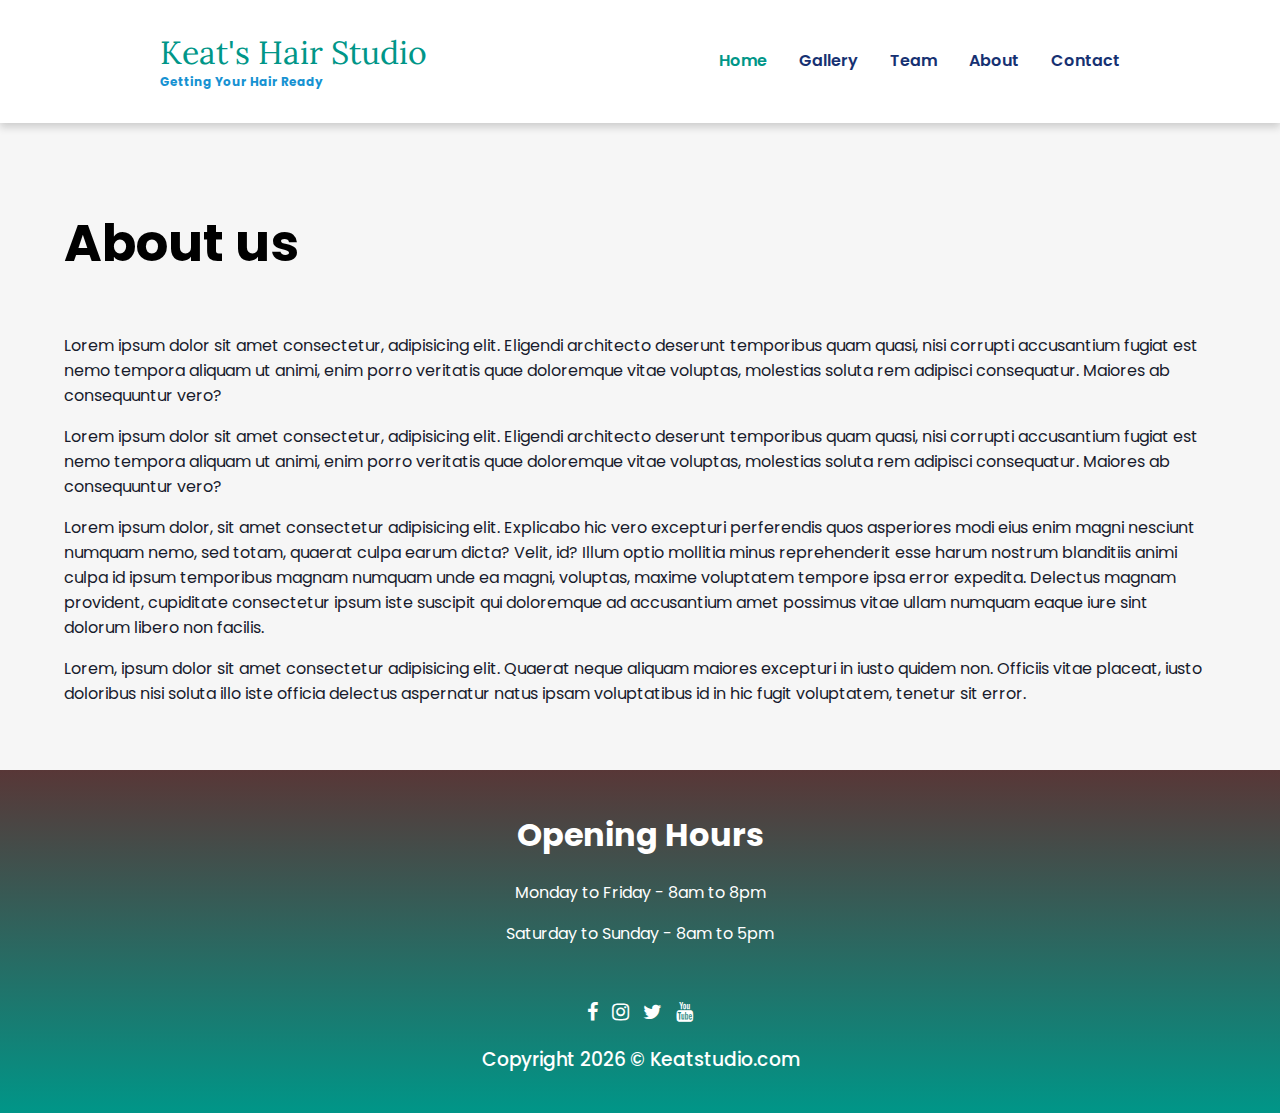
==== Case-study-2/about.html @ ceb7dfb4 "ok" ====
<!DOCTYPE html>
<html lang="en">

<head>
    <meta charset="UTF-8">
    <meta http-equiv="X-UA-Compatible" content="IE=edge">
    <meta name="viewport" content="width=device-width, initial-scale=1.0">
    <title>Keat's Hair Studio</title>
    <link rel="stylesheet" href="https://cdnjs.cloudflare.com/ajax/libs/font-awesome/4.7.0/css/font-awesome.min.css">
    <link rel="stylesheet" href="css/styles.css">
</head>

<body>
    <!-- NavBar -->
    <header class="header">
        <div class="container container-nav">
            <div class="site-title">
                    <h1>Keat's Hair Studio</h1>
                    <p class="subtitle">Getting your hair ready</p>
            </div>
            <nav>
                <ul>
                    <li><a href="index.html" class="current-page">Home</a></li>
                    <li><a href="gallery.html">Gallery</a></li>
                    <li><a href="team.html">Team</a></li>
                    <li><a href="about.html">About</a></li>
                    <li><a href="contact.html">Contact</a></li>
                </ul>
            </nav>
        </div>
    </header>
    <!-- End -->

    <!-- About -->
    <main class="about">
        <div class="about-header">
            <h1>About us</h1>
        </div>
        <div class="about-content">
            <p>Lorem ipsum dolor sit amet consectetur, adipisicing elit. Eligendi architecto deserunt temporibus quam
                quasi, nisi corrupti accusantium fugiat est nemo tempora aliquam ut animi, enim porro veritatis quae
                doloremque vitae voluptas, molestias soluta rem adipisci consequatur. Maiores ab consequuntur vero?</p>
            <p>Lorem ipsum dolor sit amet consectetur, adipisicing elit. Eligendi architecto deserunt temporibus quam
                quasi, nisi corrupti accusantium fugiat est nemo tempora aliquam ut animi, enim porro veritatis quae
                doloremque vitae voluptas, molestias soluta rem adipisci consequatur. Maiores ab consequuntur vero?</p>
            <p>Lorem ipsum dolor, sit amet consectetur adipisicing elit. Explicabo hic vero excepturi perferendis quos
                asperiores modi eius enim magni nesciunt numquam nemo, sed totam, quaerat culpa earum dicta? Velit, id?
                Illum optio mollitia minus reprehenderit esse harum nostrum blanditiis animi culpa id ipsum temporibus
                magnam numquam unde ea magni, voluptas, maxime voluptatem tempore ipsa error expedita. Delectus magnam
                provident, cupiditate consectetur ipsum iste suscipit qui doloremque ad accusantium amet possimus vitae
                ullam numquam eaque iure sint dolorum libero non facilis.</p>
            <p>Lorem, ipsum dolor sit amet consectetur adipisicing elit. Quaerat neque aliquam maiores excepturi in
                iusto quidem non. Officiis vitae placeat, iusto doloribus nisi soluta illo iste officia delectus
                aspernatur natus ipsam voluptatibus id in hic fugit voluptatem, tenetur sit error.</p>
        </div>
    </main>
    <!-- End -->

    <!-- Footer -->
    <footer class="footer">
        <div class="footer-row">
            <div class="footer-left">
                <h1>Opening Hours</h1>
                <p><i class="fa fa-clock"></i>Monday to Friday - 8am to 8pm</p>
                <p><i class="fa fa-clock"></i>Saturday to Sunday - 8am to 5pm</p>
            </div>

        <div class="social-links">
            <i class="fa fa-facebook"></i>
            <i class="fa fa-instagram"></i>
            <i class="fa fa-twitter"></i>
            <i class="fa fa-youtube"></i>
        </div>
        <h3><span id="demo">&copy;</span><a href="#"> Keatstudio.com</a></h3>
    </footer>
    <!-- End -->

    <!-- Script -->
    <script src="js/index.js"></script>
    <!-- End -->
</body>

</html>
---- Case-study-2/css/styles.css ----
@import url("https://fonts.googleapis.com/css2?family=Lora:wght@400;500;600;700&display=swap");
@import url("https://fonts.googleapis.com/css2?family=Lora:wght@400;500;600;700&family=Poppins:wght@100;200;300;400;500;600;700;800;900&display=swap");

* {
  box-sizing: border-box;
}
body {
  margin: 0;
  padding: 0;
  font-family: "Poppins", sans-serif;
  background-color: #f6f6f6;
  height: 100vh;
}
.site-title h1 {
  font-weight: 400;
  font-family: "Lora", sans-serif;
  color: #009688;
  font-size: 2rem;
  margin: 0;
}
.subtitle {
  font-weight: 700;
  color: #1792d2;
  font-size: 0.75rem;
  margin: 0;
  text-transform: capitalize;
}
.container {
  width: 90%;
  max-width: 960px;
  margin: 0 auto;
}
.container-nav {
  display: flex;
  justify-content: space-between;
}

/* Navbar */
header {
  background-color: white;
  padding: 2em 0;
  box-shadow: 0 4px 8px 0 rgba(22, 22, 22, 0.19);
}
@media (max-width: 675px) {
  .container-nav {
    flex-direction: column;
  }
  header {
    text-align: center;
  }
}
nav ul {
  list-style-type: none;
  padding: 0;
  display: flex;
  justify-content: center;
}
nav li {
  margin-left: 2em;
}
nav a {
  text-decoration: none;
  color: #163172;
  font-weight: 600;
  text-transform: capitalize;
  padding: 2em 0;
}
nav a:hover,
nav a:focus {
  color: #009688;
}
.current-page {
  color: #009688;
}
.current-page:hover {
  color: #009688;
}
@media (max-width: 675px) {
  nav ul {
    flex-direction: column;
  }
  nav li {
    margin: 0.5em 0;
  }
}
/* Home page */
.overlay {
  position: absolute;
  height: 100%;
  width: 100%;
  top: 0;
  left: 0;
  background: rgba(0, 0, 0, 0.65);
  color: white;
  display: flex;
  align-items: center;
  justify-content: center;
  flex-direction: column;
}
.landing-text {
  display: table-cell;
  text-align: center;
  vertical-align: middle;
}
.landing-text h3 {
  font-weight: 700;
  color: white;
  font-family: "Lora", sans-serif;
}
.landing-text h1 {
  font-size: 450%;
  font-weight: 700;
  color: white;
  font-family: "Lora", sans-serif;
  padding-bottom: 0;
  margin: 0 0;
}
@media (max-width: 600px) {
  .landing-text h1 {
    font-size: 260%;
  }
}
.btn-hire {
  background-color: #009688;
  border: none;
  color: white;
  padding: 15px 32px;
  text-align: center;
  text-decoration: none;
  display: inline-block;
  font-size: 16px;
  margin: 4px 2px;
  cursor: pointer;
  border-radius: 3px;
}
.btn-hire:hover,
.btn-hire:focus {
  background-color: #163172;
}
@media (max-width: 800px) {
  .btn-hire {
    padding: 8px 16px;
  }
}
#hr-main {
  width: 100px;
  height: 5px;
  border-radius: 1rem;
  background-color: white;
  margin-bottom: 8px;
}

/* Feature */
#feature {
  width: 100%;
  padding: 70px 0;
}
.title-text {
  text-align: center;
  padding-bottom: 70px;
}
.title-text p{
  margin: auto;
  font-size: 20px;
  color: #009788;
  font-weight: bold;
  position: relative;
  z-index: 1;
  display: inline-block;
}
.title-text p::after{
  content: "";
  width: 50px;
  height: 35px;
  background: linear-gradient(#009688,#fff);
  position: absolute;
  top: -20px;
  left: 0;
  z-index: -1;
  transform: rotate(10deg);
  border-top-left-radius: 35px;
  border-bottom-right-radius: 35px;
}
.title-text h1{
  font-size: 50px;
}
.feature-box {
  width: 80%;
  margin: auto;
  display: flex;
  flex-wrap: wrap;
  align-items: center;
  text-align: center;
}
.features {
  flex-basis: 50%;
}
.feature-img {
  flex-basis: 50%;
  margin: auto;
}
.feature-img img{
  width: 70%;
  border-radius: 10px;
}
.features h1{
  text-align: left;
  margin-bottom: 10px;
  font-weight: 500;
  color: rgb(88, 55, 55);
}
.features-desc {
  display: flex;
  align-items: center;
  margin-bottom: 40px;
}
.feature-icon .fa{
  width: 50px;
  height: 50px;
  font-size: 30px;
  line-height: 50px;
  border-radius: 8px;
  color: #009688;
  border: 1px solid #009688;
}
@media screen and (max-width: 770px){
  .title-text h1{
      font-size: 35px;
  }
  .features{
      flex-basis: 100%;
  }
  .feature-img {
      flex-basis: 100%;
  }
  .feature-img img{
      width: 100%;
  }
}

/* Service */

#service{
  width: 100%;
  padding: 70px 0;
  background: #efefef;
}
.service-box{
  width: 80%;
  display: flex;
  flex-wrap: wrap;
  justify-content: space-around;
  margin: auto;
}
.single-service{
  flex-basis: 48%;
  text-align: center;
  border-radius: 7px;
  margin-bottom: 20px;
  color: #fff;
  position: relative;
}
.single-service img{
  width: 100%;
  border-radius: 7px;
}
.service-overlay{
  width: 100%;
  height: 100%;
  position: absolute;
  top: 0;
  border-radius: 7px;
  cursor: pointer;
  background: linear-gradient(rgba(0,0,0,0.5),#009688);
  opacity: 0;
  transition: 1s;
}
.single-service:hover .service-overlay{
  opacity: 1;
}
.service-desc {
  width: 80%;
  position: absolute;
  bottom: 0;
  left: 50%;
  opacity: 0;
  transform: translateX(-50%);
  transition: 1s;
}
hr {
  background: #fff;
  height: 2px;
  border: 0;
  margin: 15px auto;
  width: 60%;
}
.service-desc p{
  font-size: 14px;
}
.single-service:hover .service-desc{
  bottom: 40%;
  opacity: 1;
}

/* Testimonial */

#testimonial {
  width: 100%;
  padding: 70px 0;
}
.title-text {
  text-align: center;
}
.title-text h1{
  font-size: 50px;
}
.testimonial-row{
  width: 80%;
  margin: auto;
  display: flex;
  justify-content: space-between;
  align-items: flex-start;
  flex-wrap: wrap;
}
.testimonial-col{
  flex-basis: 28%;
  padding: 10px;
  margin-bottom: 30px;
  border-radius: 5px;
  box-shadow: 0 10px 20px 3px #00968814;
  cursor: pointer;
  transition: transform .5s;
}
.testimonial-col p{
  font-size: 14px;
}
.user{
  display: flex;
  align-items: center;
  margin: 20px 0;
}
.user img{
  width: 40px;
  margin-right: 20px;
  border-radius: 3px;
}
.user-info .fa{
  margin-left: 10px;
  font-size: 20px;
  color: #009688;
}
.user-info small{
  color: #009688;
}
.testimonial-col:hover{
  transform: translateY(7px);
}

/* Gallery Section */
.gallery-header {
  text-align: center;
  padding: 32px;
}
.gallery-header h1 {
  text-align: center;
  font-weight: 700;
  font-size: 3.2rem;
  color: #000000;
}
@media (max-width: 600px) {
  .gallery-header h1 {
    font-size: x-large;
  }
}
.gallery-header p {
  font-weight: 600;
  color: #181b2c;
}
.gallery-row {
  display: -ms-flexbox;
  display: flex;
  -ms-flex-wrap: wrap;
  flex-wrap: wrap;
  padding: 0 14px;
}

.column {
  -ms-flex: 25%;
  flex: 25%;
  max-width: 25%;
  padding: 0 6px;
}
.column img {
  margin-top: 8px;
  vertical-align: middle;
  width: 100%;
}
@media (max-width: 800px) {
  .column {
    -ms-flex: 50%;
    flex: 50%;
    max-width: 50%;
  }
}
@media (max-width: 600px) {
  .column {
    -ms-flex: 100%;
    flex: 100%;
    max-width: 100%;
  }
}

/* Team Section */
.team-header {
  text-align: center;
  padding: 32px;
}
.team-header h1 {
  text-align: center;
  font-weight: 700;
  font-size: 3.2rem;
  color: #000000;
}
@media (max-width: 600px) {
  .team h1 {
    font-size: x-large;
  }
}
.team p {
  font-weight: 600;
  color: #181b2c;
}
.team .row {
  display: -ms-flexbox;
  display: flex;
  -ms-flex-wrap: wrap;
  flex-wrap: wrap;
  padding: 0 14px;
}

.team .column {
  -ms-flex: 25%;
  flex: 25%;
  max-width: 25%;
  padding: 0 6px;
}
.team .column img {
  margin-top: 8px;
  vertical-align: middle;
  width: 100%;
  border-radius: 50%;
}
.team .column h3 {
  font-weight: 600;
  font-family: "Lora", sans-serif;
  color: #181b2c;
  text-align: center;
  margin-bottom: 3px;
}
.team .column p {
  font-weight: 400;
  color: #181b2c;
  text-align: center;
}
@media (max-width: 800px) {
  .team .column {
    -ms-flex: 50%;
    flex: 50%;
    max-width: 50%;
  }
}
@media (max-width: 600px) {
  .team .column {
    -ms-flex: 100%;
    flex: 100%;
    max-width: 100%;
  }
}

/* About Section */
.about {
  margin: 3rem 4rem;
  display: flex;
  flex-wrap: wrap;
}
.about-header {
  text-align: start;
}
@media (max-width: 576px) {
  .about-header {
    text-align: center;
  }
}
.about-header h1 {
  font-weight: 700;
  font-size: 3.2rem;
  color: #000000;
}
.about-content p {
  color: #181b2c;
}
/* Contact Section */
.contact h1 {
  text-align: center;
  font-weight: 700;
  font-size: 3.2rem;
  color: #000000;
}
.flex-container {
  display: flex;
  flex-wrap: wrap;
  text-align: center;
  margin: 10px 2em;
}
.flex-item-left {
  padding: 10px;
  flex: 50%;
}
.flex-item-left h4 {
  font-weight: 700;
  color: #181b2c;
}
.flex-item-left p {
  font-weight: 400;
  color: #181b2c;
}
.flex-item-right {
  padding: 10px;
  flex: 50%;
}
.flex-item-right form {
  margin: 10px;
}

.flex-item-right label {
  font-size: 18px;
}

.flex-item-right form input[type="text"],
form input[type="text"], select, textarea {
  font-weight: 400;
  width: 100%;
  padding: 12px;
  border: 1px solid #ccc;
  border-radius: 4px;
  box-sizing: border-box;
  margin-top: 6px;
  margin-bottom: 16px;
  resize: vertical;
}
.flex-item-right button {
  background-color: #009688;
  border: none;
  color: white;
  padding: 15px 32px;
  text-align: center;
  text-decoration: none;
  display: inline-block;
  font-size: 16px;
  margin: 4px 2px;
  cursor: pointer;
  border-radius: 3px;
  width: 100%;
}
.flex-item-right button:hover,
.flex-item-right button:focus {
  background-color: #163172;
  color: white;
}
@media (max-width: 800px) {
  .flex-item-left,
  .flex-item-right {
    flex: 100%;
  }
}

/* Footer */

.footer {
  padding: 20px;
  text-align: center;
  background-color: #009688;
  background: linear-gradient(rgb(88, 55, 55),#009688);
  margin-top: 20px;
  color: #fff;
}

.footer h3 > span,
.footer h3 > a {
  color: white;
  text-decoration: none;
  font-weight: 500;
  margin: 0 auto;
}

.social-links {
  text-align: center;
}
.social-links .fa {
  font-size: 20px;
  margin: 40px 5px 0;
  color: #fff;
  cursor: pointer;
  transition: .5s;
}
.social-links .fa:hover{
  color: #ff9900;
}
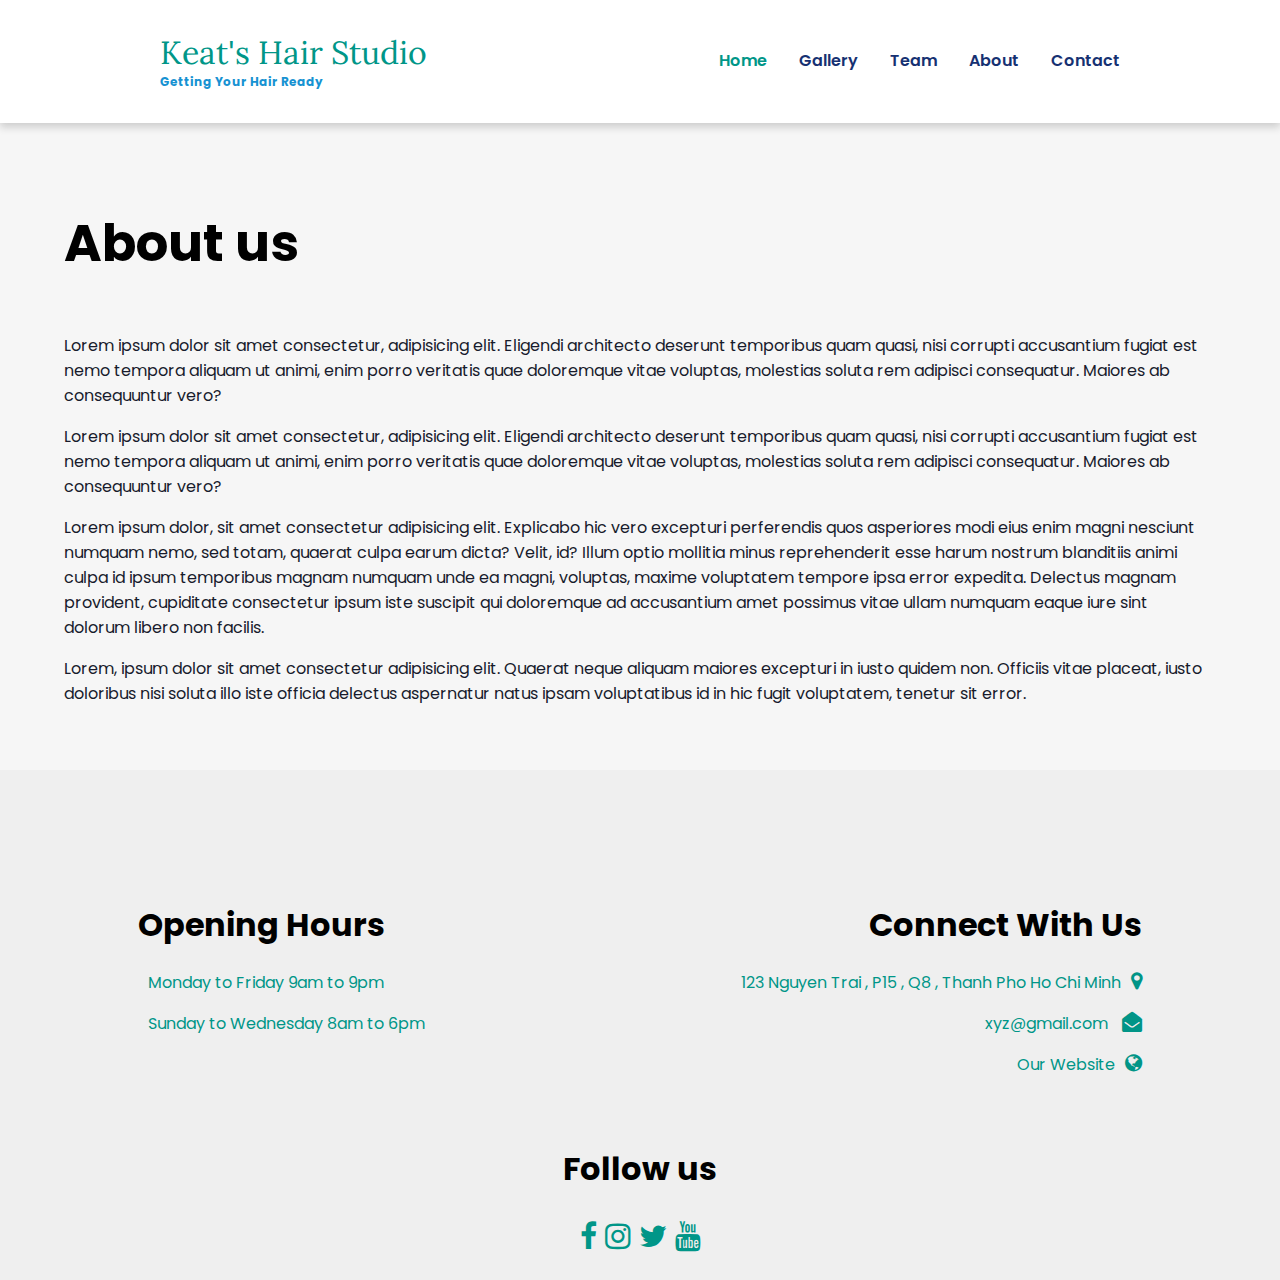
==== commit 02d67262: "third" ====
--- a/Case-study-2/about.html
+++ b/Case-study-2/about.html
@@ -57,21 +57,31 @@
     <!-- End -->
 
     <!-- Footer -->
-    <footer class="footer">
+    <footer id="footer-section">
         <div class="footer-row">
             <div class="footer-left">
                 <h1>Opening Hours</h1>
-                <p><i class="fa fa-clock"></i>Monday to Friday - 8am to 8pm</p>
-                <p><i class="fa fa-clock"></i>Saturday to Sunday - 8am to 5pm</p>
+                <p><i id="right-btn" class="fa fa-clock"></i>Monday to Friday 9am to 9pm</p>
+                <p><i id="right-btn" class="fa fa-clock"></i>Sunday to Wednesday 8am to 6pm</p>
             </div>
-
-        <div class="social-links">
-            <i class="fa fa-facebook"></i>
-            <i class="fa fa-instagram"></i>
-            <i class="fa fa-twitter"></i>
-            <i class="fa fa-youtube"></i>
+            <div class="footer-right">
+                <h1>Connect With Us</h1>
+                <p>123 Nguyen Trai , P15 , Q8 , Thanh Pho Ho Chi Minh<i id="i-btn" class="fa fa-map-marker"></i></p>
+                <p>xyz@gmail.com <i id="i-btn" class="fa fa-envelope-open"></i></p>
+                <p>
+                    <a id="website" href="index.html" target="_blank">Our Website<i id="i-btn"class="fa fa-globe"></i></a>
+                </p>
+            </div>
         </div>
-        <h3><span id="demo">&copy;</span><a href="#"> Keatstudio.com</a></h3>
+        <div class="social-media">
+            <h1>Follow us</h1>
+            <div class="social-media-links">
+                <i class="fa fa-facebook"></i>
+                <i class="fa fa-instagram"></i>
+                <i class="fa fa-twitter"></i>
+                <i class="fa fa-youtube"></i>
+            </div>
+        </div>
     </footer>
     <!-- End -->
 
--- a/Case-study-2/css/styles.css
+++ b/Case-study-2/css/styles.css
@@ -26,7 +26,7 @@
   text-transform: capitalize;
 }
 .container {
-  width: 90%;
+  width: 100%;
   max-width: 960px;
   margin: 0 auto;
 }
@@ -438,26 +438,26 @@
   padding: 0 14px;
 }
 
-.team .column {
+.team .card {
   -ms-flex: 25%;
   flex: 25%;
   max-width: 25%;
   padding: 0 6px;
 }
-.team .column img {
+.team .card img {
   margin-top: 8px;
   vertical-align: middle;
   width: 100%;
   border-radius: 50%;
 }
-.team .column h3 {
+.team .card h3 {
   font-weight: 600;
   font-family: "Lora", sans-serif;
   color: #181b2c;
   text-align: center;
   margin-bottom: 3px;
 }
-.team .column p {
+.team .card p {
   font-weight: 400;
   color: #181b2c;
   text-align: center;
@@ -575,34 +575,74 @@
 }
 
 /* Footer */
-
-.footer {
-  padding: 20px;
-  text-align: center;
-  background-color: #009688;
-  background: linear-gradient(rgb(88, 55, 55),#009688);
-  margin-top: 20px;
-  color: #fff;
-}
-
-.footer h3 > span,
-.footer h3 > a {
-  color: white;
+footer {
+  padding: 100px 0 20px;
+  background: #efefef;
+}
+
+.footer-row {
+  width: 80%;
+  margin: 0 auto;
+  display: flex;
+  flex-wrap: wrap;
+  justify-content: space-between;
+}
+
+.footer-left,
+.footer-right {
+  flex-basis: 45%;
+  padding: 10px;
+  margin-bottom: 20px;
+}
+
+.footer-right {
+  text-align: right;
+}
+
+.footer-right p {
+  font-size: 16px;
+  margin-left: 10px;
+  color: #009688;
+}
+
+.footer-left p {
+  font-size: 16px;
+  color: #009688;
+}
+
+#right-btn {
+  margin-right: 10px;
+  color: #019587;
+  font-size: 20px;
+}
+
+#i-btn {
+  margin-left: 10px;
+  color: #019587;
+  font-size: 20px;
+}
+
+#website {
   text-decoration: none;
-  font-weight: 500;
+  color: #009688;
+}
+
+.social-media {
+  width: 80%;
   margin: 0 auto;
-}
-
-.social-links {
-  text-align: center;
-}
-.social-links .fa {
-  font-size: 20px;
-  margin: 40px 5px 0;
-  color: #fff;
-  cursor: pointer;
-  transition: .5s;
-}
-.social-links .fa:hover{
-  color: #ff9900;
+  text-align: center;
+}
+
+.social-media-links {
+  font-size: 30px;
+  color: #009688;
+  transition: 1s;
+  -webkit-transition: 1s;
+  -moz-transition: 1s;
+  -ms-transition: 1s;
+  -o-transition: 1s;
+}
+
+.social-media-links .fa:hover{
+color: #ff9900;
 }